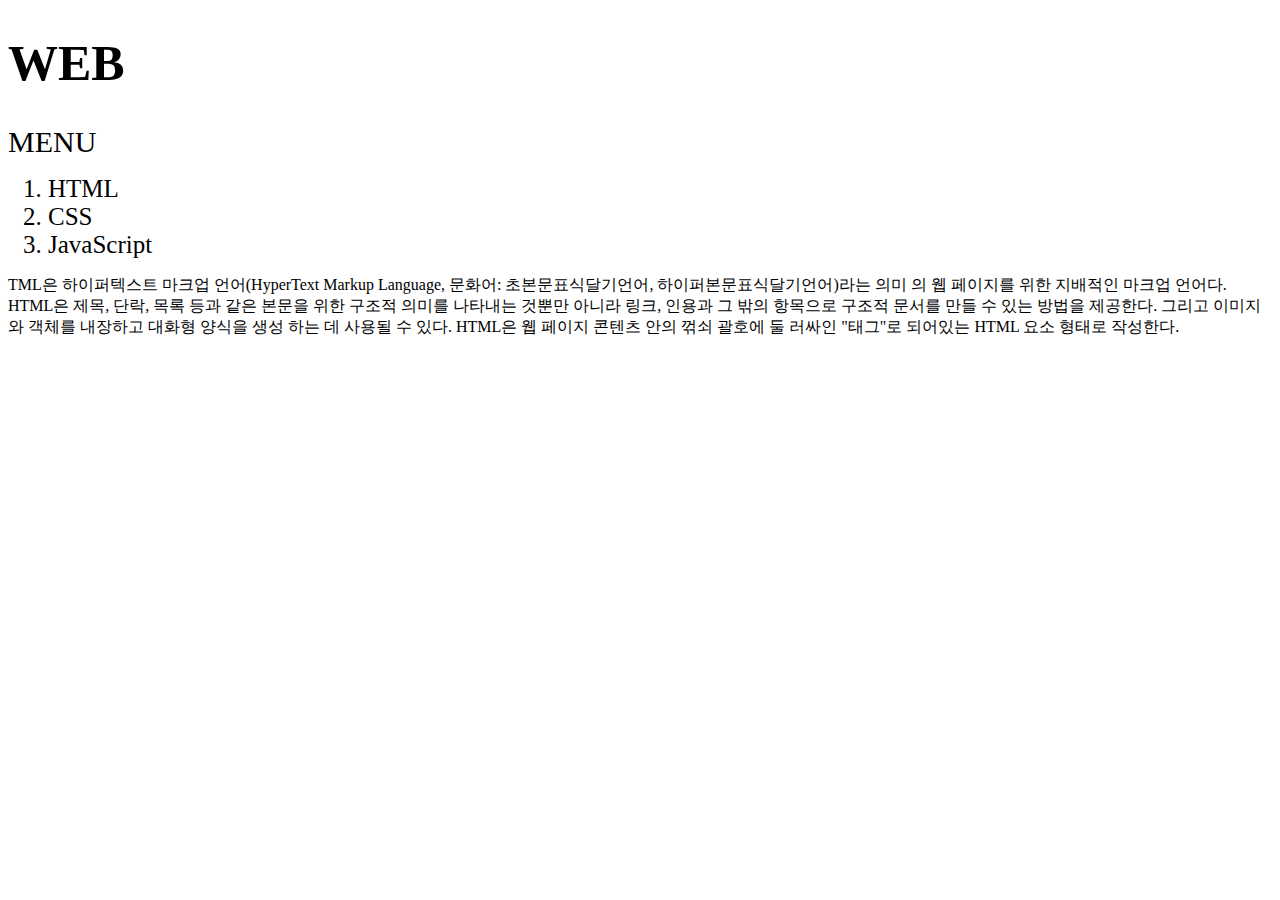
==== index.html @ 76a99ad9 "Rename first.html to index.html" ====
<!DOCTYPE html>
<html>

<head>

  <meta charset="utf-8">
  <title>STUDY</title>

</head>


<body>
  <h1 style="font-size:50px"> WEB</h1>

  <nav>
  <span style="font-size:30px">MENU</span>

  <ol>
      <li style="font-size:25px">HTML</li>
      <li style="font-size:25px">CSS</li>
      <li style="font-size:25px">JavaScript</li>
  </ol>
  </nav>
  <main>

      TML은 하이퍼텍스트 마크업 언어(HyperText Markup Language,
      문화어: 초본문표식달기언어, 하이퍼본문표식달기언어)라는 의미
      의 웹 페이지를 위한 지배적인 마크업 언어다. HTML은 제목,
       단락, 목록 등과 같은 본문을 위한 구조적 의미를 나타내는 것뿐만
       아니라 링크, 인용과 그 밖의 항목으로 구조적 문서를 만들 수 있는
       방법을 제공한다. 그리고 이미지와 객체를 내장하고 대화형 양식을 생성
       하는 데 사용될 수 있다. HTML은 웹 페이지 콘텐츠 안의 꺾쇠 괄호에 둘
       러싸인 "태그"로 되어있는 HTML 요소 형태로 작성한다.

</main>
</body>

</html>
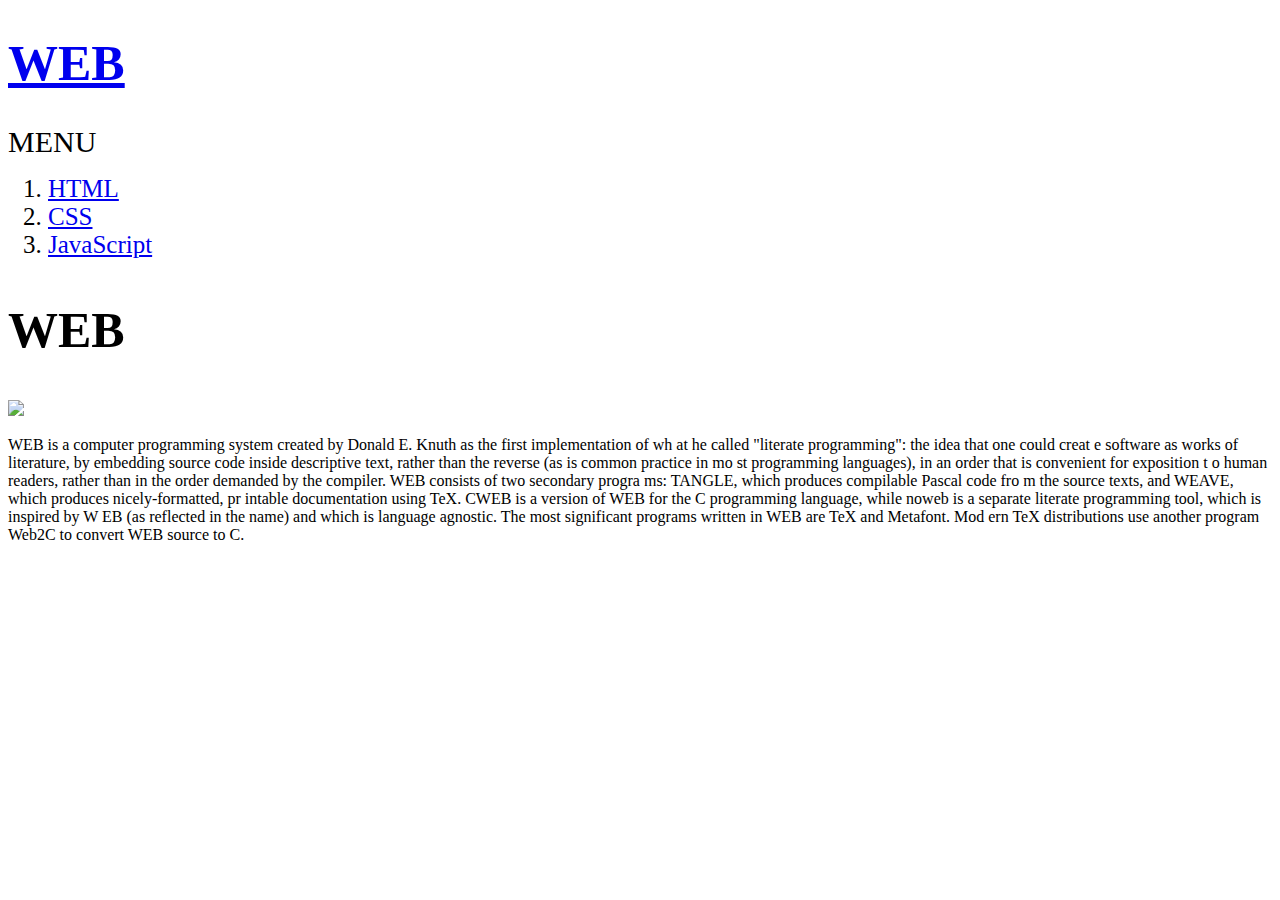
==== commit c7baa3b4: "Add files via upload" ====
--- a/index.html
+++ b/index.html
@@ -2,37 +2,82 @@
 <html>
 
 <head>
-
   <meta charset="utf-8">
-  <title>STUDY</title>
-
+  <title>STUDY-WEB</title>
 </head>
 
 
 <body>
-  <h1 style="font-size:50px"> WEB</h1>
-
-  <nav>
+  <h1 style="font-size:50px"> <a href="index.html">WEB</a></h1>
   <span style="font-size:30px">MENU</span>
 
   <ol>
-      <li style="font-size:25px">HTML</li>
-      <li style="font-size:25px">CSS</li>
-      <li style="font-size:25px">JavaScript</li>
+    <li style="font-size:25px"><a href="1.html">HTML</a></li>
+    <li style="font-size:25px"><a href="2.html">CSS</a></li>
+    <li style="font-size:25px"><a href="3.html">JavaScript</a></li>
   </ol>
-  </nav>
-  <main>
 
-      TML은 하이퍼텍스트 마크업 언어(HyperText Markup Language,
-      문화어: 초본문표식달기언어, 하이퍼본문표식달기언어)라는 의미
-      의 웹 페이지를 위한 지배적인 마크업 언어다. HTML은 제목,
-       단락, 목록 등과 같은 본문을 위한 구조적 의미를 나타내는 것뿐만
-       아니라 링크, 인용과 그 밖의 항목으로 구조적 문서를 만들 수 있는
-       방법을 제공한다. 그리고 이미지와 객체를 내장하고 대화형 양식을 생성
-       하는 데 사용될 수 있다. HTML은 웹 페이지 콘텐츠 안의 꺾쇠 괄호에 둘
-       러싸인 "태그"로 되어있는 HTML 요소 형태로 작성한다.
+  <h2 style="font-size:50px">WEB</h2>
 
-</main>
+    <img src="coding.jpg" width="70%">
+    <p>WEB is a computer programming system created
+    by Donald E. Knuth as the first implementation of wh
+    at he called "literate programming": the idea that one could creat
+    e software as works of literature, by embedding source code inside
+    descriptive text, rather than the reverse (as is common practice in mo
+    st programming languages), in an order that is convenient for exposition t
+    o human readers, rather than in the order demanded by the compiler.
+    WEB consists of two secondary progra
+    ms: TANGLE, which produces compilable Pascal code fro
+    m the source texts, and WEAVE, which produces nicely-formatted, pr
+    intable documentation using TeX.
+    CWEB is a version of WEB for the C programming language, while
+    noweb is a separate literate programming tool, which is inspired by W
+    EB (as reflected in the name) and which is language agnostic.
+    The most significant programs written in WEB are TeX and Metafont. Mod
+    ern TeX distributions use another program Web2C to convert WEB source to C.
+    </p>
+    <div id="disqus_thread"></div>
+
+    <p>
+
+      <!--Start of Tawk.to Script-->
+<script type="text/javascript">
+var Tawk_API=Tawk_API||{}, Tawk_LoadStart=new Date();
+(function(){
+var s1=document.createElement("script"),s0=document.getElementsByTagName("script")[0];
+s1.async=true;
+s1.src='https://embed.tawk.to/5d24e63822d70e36c2a4f09d/default';
+s1.charset='UTF-8';
+s1.setAttribute('crossorigin','*');
+s0.parentNode.insertBefore(s1,s0);
+})();
+</script>
+<!--End of Tawk.to Script-->
+    </p>
+<p>
+  <div id="disqus_thread"></div>
+  <script>
+
+  /**
+  *  RECOMMENDED CONFIGURATION VARIABLES: EDIT AND UNCOMMENT THE SECTION BELOW TO INSERT DYNAMIC VALUES FROM YOUR PLATFORM OR CMS.
+  *  LEARN WHY DEFINING THESE VARIABLES IS IMPORTANT: https://disqus.com/admin/universalcode/#configuration-variables*/
+  /*
+  var disqus_config = function () {
+  this.page.url = PAGE_URL;  // Replace PAGE_URL with your page's canonical URL variable
+  this.page.identifier = PAGE_IDENTIFIER; // Replace PAGE_IDENTIFIER with your page's unique identifier variable
+  };
+  */
+  (function() { // DON'T EDIT BELOW THIS LINE
+  var d = document, s = d.createElement('script');
+  s.src = 'https://study-9.disqus.com/embed.js';
+  s.setAttribute('data-timestamp', +new Date());
+  (d.head || d.body).appendChild(s);
+  })();
+  </script>
+  <noscript>Please enable JavaScript to view the <a href="https://disqus.com/?ref_noscript">comments powered by Disqus.</a></noscript>
+
+</p>
 </body>
 
 </html>
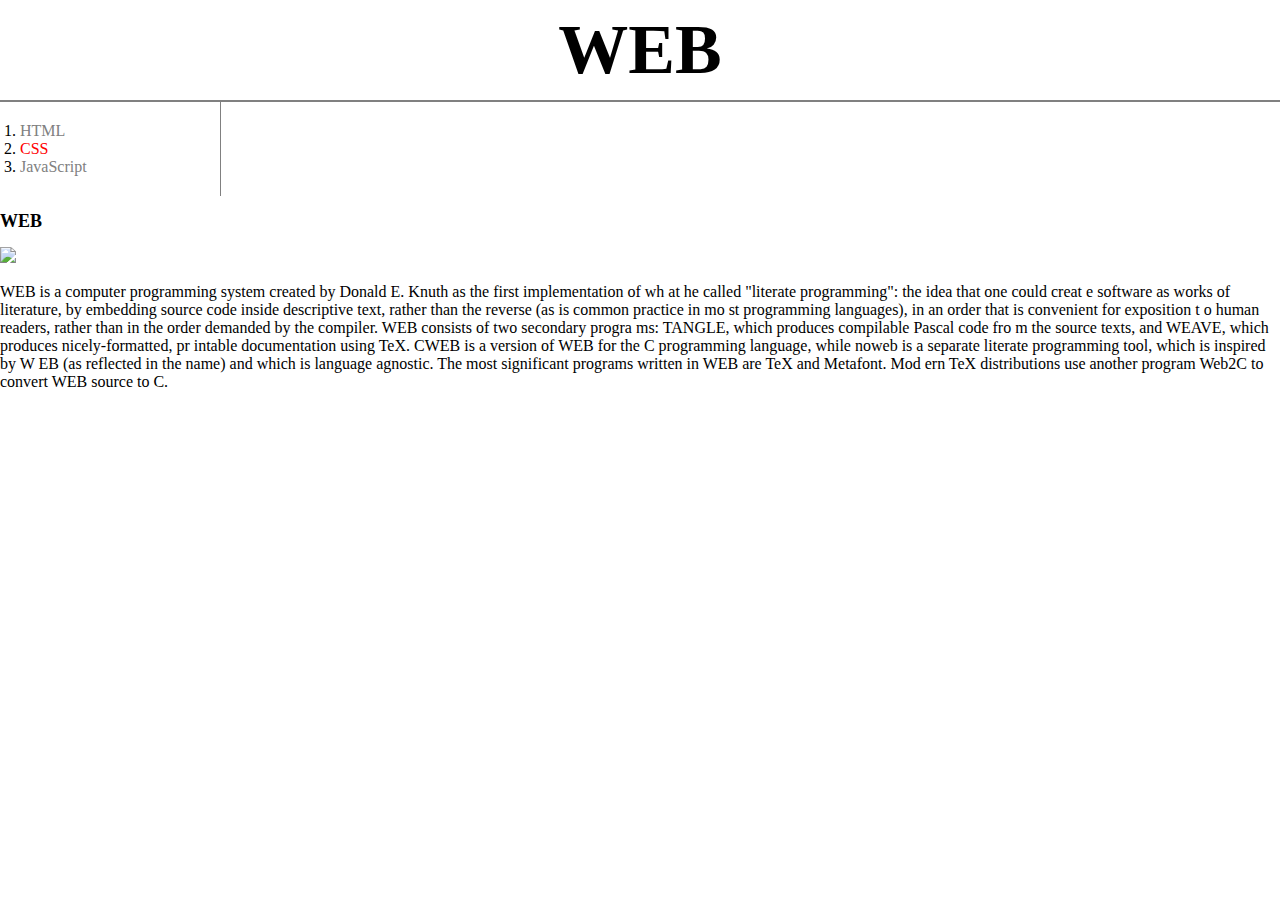
==== commit 8879d42f: "Add files via upload" ====
--- a/index.html
+++ b/index.html
@@ -4,20 +4,54 @@
 <head>
   <meta charset="utf-8">
   <title>STUDY-WEB</title>
+  <style>
+  #active {
+    color:red;
+  }
+  .saw{
+    color:gray;
+  }
+  body{
+    margin:0;
+  }
+  a {
+    color:black;
+    text-decoration: none;
+    }
+  h1 {
+    font-size:70px;
+    text-align:center;
+    border-bottom: 2px solid gray;
+    margin:0;
+    padding:10px;
+  }
+
+  ol{
+    border-right: 1px solid gray;
+    width:180px;
+    margin:0;
+    padding:20px;
+  }
+  </style>
 </head>
 
 
 <body>
-  <h1 style="font-size:50px"> <a href="index.html">WEB</a></h1>
-  <span style="font-size:30px">MENU</span>
+  <h1><a href="index.html">WEB</a></h1>
+  <ol>
+    <li><a href="1.html" class="saw">HTML</a></li>
+    <li><a href="2.html" class="saw active" id="active">CSS</a></li>
+    <li><a href="3.html" class="saw active">JavaScript</a></li>
+  </ol>
+  <!--
+  <ol>
+    <li><a href="1.html"><font color="red">HTML</font></a></li>
+    <li><a href="2.html"><font color="red">CSS</font></a></li>
+    <li><a href="3.html"><font color="red">JavaScript</font></a></li>
+  </ol>
+  -->
 
-  <ol>
-    <li style="font-size:25px"><a href="1.html">HTML</a></li>
-    <li style="font-size:25px"><a href="2.html">CSS</a></li>
-    <li style="font-size:25px"><a href="3.html">JavaScript</a></li>
-  </ol>
-
-  <h2 style="font-size:50px">WEB</h2>
+  <h2 style="font-size:18px">WEB</h2>
 
     <img src="coding.jpg" width="70%">
     <p>WEB is a computer programming system created
@@ -37,6 +71,7 @@
     The most significant programs written in WEB are TeX and Metafont. Mod
     ern TeX distributions use another program Web2C to convert WEB source to C.
     </p>
+
     <div id="disqus_thread"></div>
 
     <p>
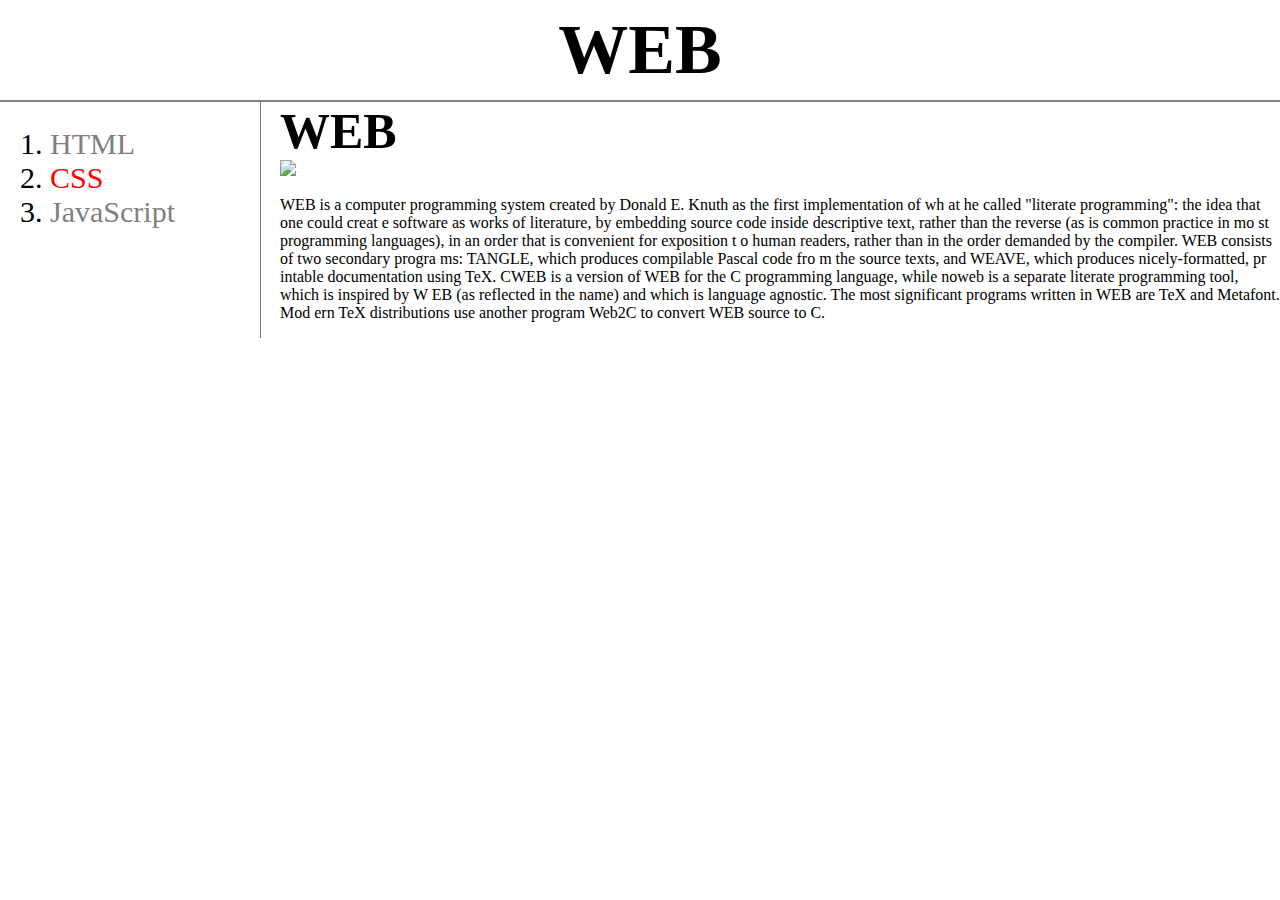
==== commit 4b86b80e: "Add files via upload" ====
--- a/index.html
+++ b/index.html
@@ -4,78 +4,52 @@
 <head>
   <meta charset="utf-8">
   <title>STUDY-WEB</title>
-  <style>
-  #active {
-    color:red;
-  }
-  .saw{
-    color:gray;
-  }
-  body{
-    margin:0;
-  }
-  a {
-    color:black;
-    text-decoration: none;
-    }
-  h1 {
-    font-size:70px;
-    text-align:center;
-    border-bottom: 2px solid gray;
-    margin:0;
-    padding:10px;
-  }
-
-  ol{
-    border-right: 1px solid gray;
-    width:180px;
-    margin:0;
-    padding:20px;
-  }
-  </style>
+  <link rel="stylesheet" href="style.css">
 </head>
 
 
 <body>
   <h1><a href="index.html">WEB</a></h1>
-  <ol>
-    <li><a href="1.html" class="saw">HTML</a></li>
-    <li><a href="2.html" class="saw active" id="active">CSS</a></li>
-    <li><a href="3.html" class="saw active">JavaScript</a></li>
-  </ol>
-  <!--
-  <ol>
-    <li><a href="1.html"><font color="red">HTML</font></a></li>
-    <li><a href="2.html"><font color="red">CSS</font></a></li>
-    <li><a href="3.html"><font color="red">JavaScript</font></a></li>
-  </ol>
-  -->
+  <div id="grid">
+    <ol>
+      <li><a href="1.html" class="saw">HTML</a></li>
+      <li><a href="2.html" class="saw active" id="active">CSS</a></li>
+      <li><a href="3.html" class="saw active">JavaScript</a></li>
+    </ol>
+    <!--
+    <ol>
+      <li><a href="1.html"><font color="red">HTML</font></a></li>
+      <li><a href="2.html"><font color="red">CSS</font></a></li>
+      <li><a href="3.html"><font color="red">JavaScript</font></a></li>
+    </ol>
+    -->
+    <div id="article">
+      <h2 style="font-size:50px">WEB</h2>
 
-  <h2 style="font-size:18px">WEB</h2>
+      <img src="coding.jpg" width="70%">
+      <p>WEB is a computer programming system created
+      by Donald E. Knuth as the first implementation of wh
+      at he called "literate programming": the idea that one could creat
+      e software as works of literature, by embedding source code inside
+      descriptive text, rather than the reverse (as is common practice in mo
+      st programming languages), in an order that is convenient for exposition t
+      o human readers, rather than in the order demanded by the compiler.
+      WEB consists of two secondary progra
+      ms: TANGLE, which produces compilable Pascal code fro
+      m the source texts, and WEAVE, which produces nicely-formatted, pr
+      intable documentation using TeX.
+      CWEB is a version of WEB for the C programming language, while
+      noweb is a separate literate programming tool, which is inspired by W
+      EB (as reflected in the name) and which is language agnostic.
+      The most significant programs written in WEB are TeX and Metafont. Mod
+      ern TeX distributions use another program Web2C to convert WEB source to C.
+      </p>
+    </div>
 
-    <img src="coding.jpg" width="70%">
-    <p>WEB is a computer programming system created
-    by Donald E. Knuth as the first implementation of wh
-    at he called "literate programming": the idea that one could creat
-    e software as works of literature, by embedding source code inside
-    descriptive text, rather than the reverse (as is common practice in mo
-    st programming languages), in an order that is convenient for exposition t
-    o human readers, rather than in the order demanded by the compiler.
-    WEB consists of two secondary progra
-    ms: TANGLE, which produces compilable Pascal code fro
-    m the source texts, and WEAVE, which produces nicely-formatted, pr
-    intable documentation using TeX.
-    CWEB is a version of WEB for the C programming language, while
-    noweb is a separate literate programming tool, which is inspired by W
-    EB (as reflected in the name) and which is language agnostic.
-    The most significant programs written in WEB are TeX and Metafont. Mod
-    ern TeX distributions use another program Web2C to convert WEB source to C.
-    </p>
-
-    <div id="disqus_thread"></div>
+  <div id="disqus_thread"></div>
 
     <p>
-
+  </div>
       <!--Start of Tawk.to Script-->
 <script type="text/javascript">
 var Tawk_API=Tawk_API||{}, Tawk_LoadStart=new Date();
--- a/style.css
+++ b/style.css
@@ -0,0 +1,65 @@
+body{
+  margin:0;
+}
+
+a {
+  color:black;
+  text-decoration: none;
+  }
+
+h1 {
+  font-size:70px;
+  text-align:center;
+  border-bottom: 2px solid gray;
+  margin:0;
+  padding:10px;
+}
+
+h2{
+  font-size:50px;
+  margin:0;
+}
+
+#grid{
+  display:grid;
+  grid-template-columns: 250px 1fr;
+}
+
+/*부모가 grid인 ol태그를 뜻함*/
+#grid ol{
+  padding-left: 50px;
+  padding-right: 30px;
+  padding-top: 25px;
+  padding-bottom: 25px;
+  font-size: 30px;
+  border-right: 1px solid gray;
+  width:180px;
+  margin:0;
+}
+#grid #article{
+  padding-left:30px;
+}
+@media(max-width:800px){
+  #grid ol{
+    padding-right: 800px;
+    border-right: none;
+    border-bottom: 1px solid gray;
+  }
+  /*
+  h1 {
+    border-bottom: none;
+  }
+*/
+  #grid{
+    display:block;
+  }
+
+}
+
+
+#active {
+  color:red;
+}
+.saw{
+  color:gray;
+}
